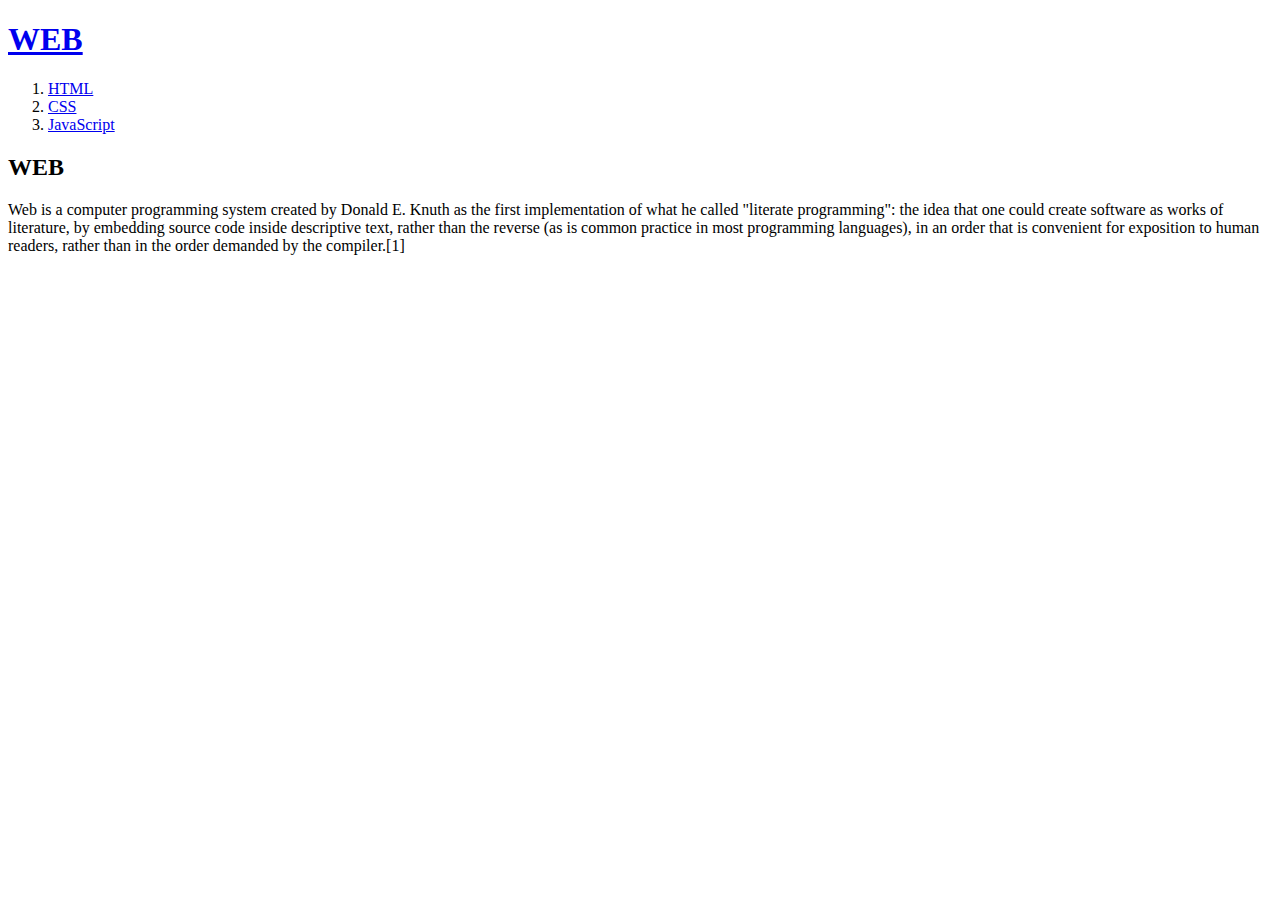
==== index.html @ 0f629f84 "WEB1 HTML" ====
<!DOCTYPE html>
<html>
<head>
    <title>WEB1-WELCOME</title>
    <meta charset="utf-8">
</head>
<body>
    <h1><a href="index.html">WEB</a></h1>
    <ol>
        <li><a href="1.html">HTML</a></li>
        <li><a href="2.html">CSS</a></li>
        <li><a href="3.html">JavaScript</a></li>
    </ol>
    <h2>WEB</h2>
    <p>Web is a computer programming system created by Donald E. Knuth as the first implementation of what he called "literate programming": the idea that one could create software as works of literature, by embedding source code inside descriptive text, rather than the reverse (as is common practice in most programming languages), in an order that is convenient for exposition to human readers, rather than in the order demanded by the compiler.[1]</p>
    <p>
        <div id="disqus_thread"></div>
    <script>
        /**
        *  RECOMMENDED CONFIGURATION VARIABLES: EDIT AND UNCOMMENT THE SECTION BELOW TO INSERT DYNAMIC VALUES FROM YOUR PLATFORM OR CMS.
        *  LEARN WHY DEFINING THESE VARIABLES IS IMPORTANT: https://disqus.com/admin/universalcode/#configuration-variables    */
        /*
        var disqus_config = function () {
        this.page.url = PAGE_URL;  // Replace PAGE_URL with your page's canonical URL variable
        this.page.identifier = PAGE_IDENTIFIER; // Replace PAGE_IDENTIFIER with your page's unique identifier variable
        };
        */
        (function() { // DON'T EDIT BELOW THIS LINE
        var d = document, s = d.createElement('script');
        s.src = 'https://web1-nauzuymmfl.disqus.com/embed.js';
        s.setAttribute('data-timestamp', +new Date());
        (d.head || d.body).appendChild(s);
        })();
    </script>
    <noscript>Please enable JavaScript to view the <a href="https://disqus.com/?ref_noscript">comments powered by Disqus.</a></noscript>
    </p><p>
        <!--Start of Tawk.to Script-->
    <script type="text/javascript">
        var Tawk_API=Tawk_API||{}, Tawk_LoadStart=new Date();
        (function(){
        var s1=document.createElement("script"),s0=document.getElementsByTagName("script")[0];
        s1.async=true;
        s1.src='https://embed.tawk.to/66a754f1becc2fed692c5b36/1i3uq7jvo';
        s1.charset='UTF-8';
        s1.setAttribute('crossorigin','*');
        s0.parentNode.insertBefore(s1,s0);
        })();
        </script>
        <!--End of Tawk.to Script-->
    </p>

</body>
</html>
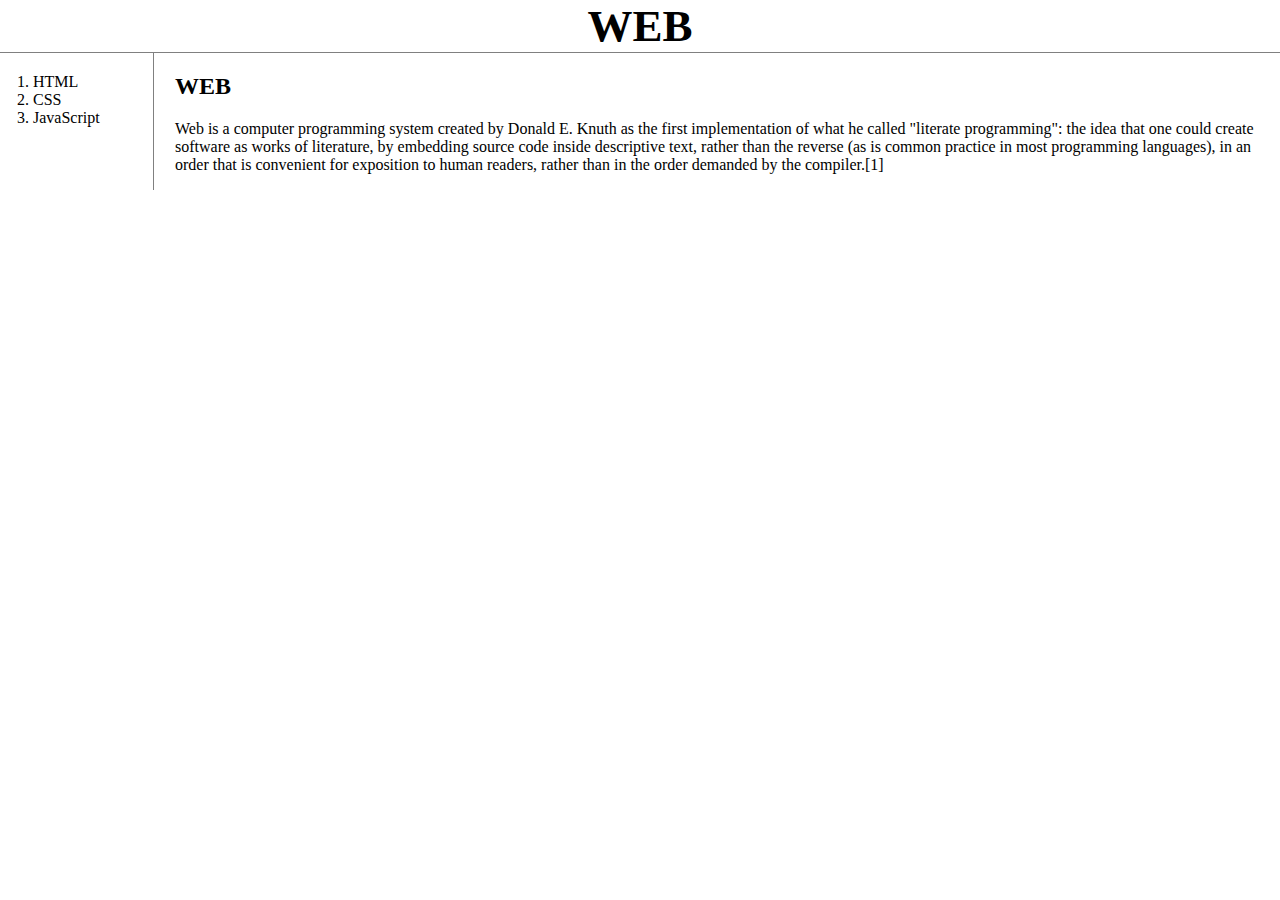
==== commit 74806f5d: "CSS 수업 끝" ====
--- a/index.html
+++ b/index.html
@@ -3,17 +3,23 @@
 <head>
     <title>WEB1-WELCOME</title>
     <meta charset="utf-8">
+    <link rel="stylesheet" href="style.css">
 </head>
 <body>
     <h1><a href="index.html">WEB</a></h1>
-    <ol>
-        <li><a href="1.html">HTML</a></li>
-        <li><a href="2.html">CSS</a></li>
-        <li><a href="3.html">JavaScript</a></li>
-    </ol>
-    <h2>WEB</h2>
-    <p>Web is a computer programming system created by Donald E. Knuth as the first implementation of what he called "literate programming": the idea that one could create software as works of literature, by embedding source code inside descriptive text, rather than the reverse (as is common practice in most programming languages), in an order that is convenient for exposition to human readers, rather than in the order demanded by the compiler.[1]</p>
-    <p>
+    <div id="grid">
+        <ol>
+            <li><a href="1.html">HTML</a></li>
+            <li><a href="2.html">CSS</a></li>
+            <li><a href="3.html">JavaScript</a></li>
+        </ol>
+        <div id="article">
+        <h2>WEB</h2>
+
+            <p>Web is a computer programming system created by Donald E. Knuth as the first implementation of what he   called "literate programming": the idea that one could create software as works of literature, by embedding   source code inside descriptive text, rather than the reverse (as is common practice in most programming   languages), in an order that is convenient for exposition to human readers, rather than in the order demanded     by the compiler.[1]</p>
+            <p>
+        </div>
+    </div>
         <div id="disqus_thread"></div>
     <script>
         /**
--- a/style.css
+++ b/style.css
@@ -0,0 +1,19 @@
+body {margin:0px;}
+a {color: black; text-decoration: none;}
+h1 {text-align: center; font-size: 45px;        
+    border-bottom: 1px solid gray;
+    margin: 0px}
+ol {border-right: 1px solid gray;
+    width: 100px;
+    margin:0px;
+    padding:20px;
+    }
+#grid {display: grid;
+    grid-template-columns: 150px 1fr;}
+#grid ol{padding-left: 33px;}
+#article {padding-left: 25px;}   
+@media(max-width:800px){
+    #grid {display: block;}
+    ol {border-right: none;}
+    h1 {border-bottom: none ;}
+}
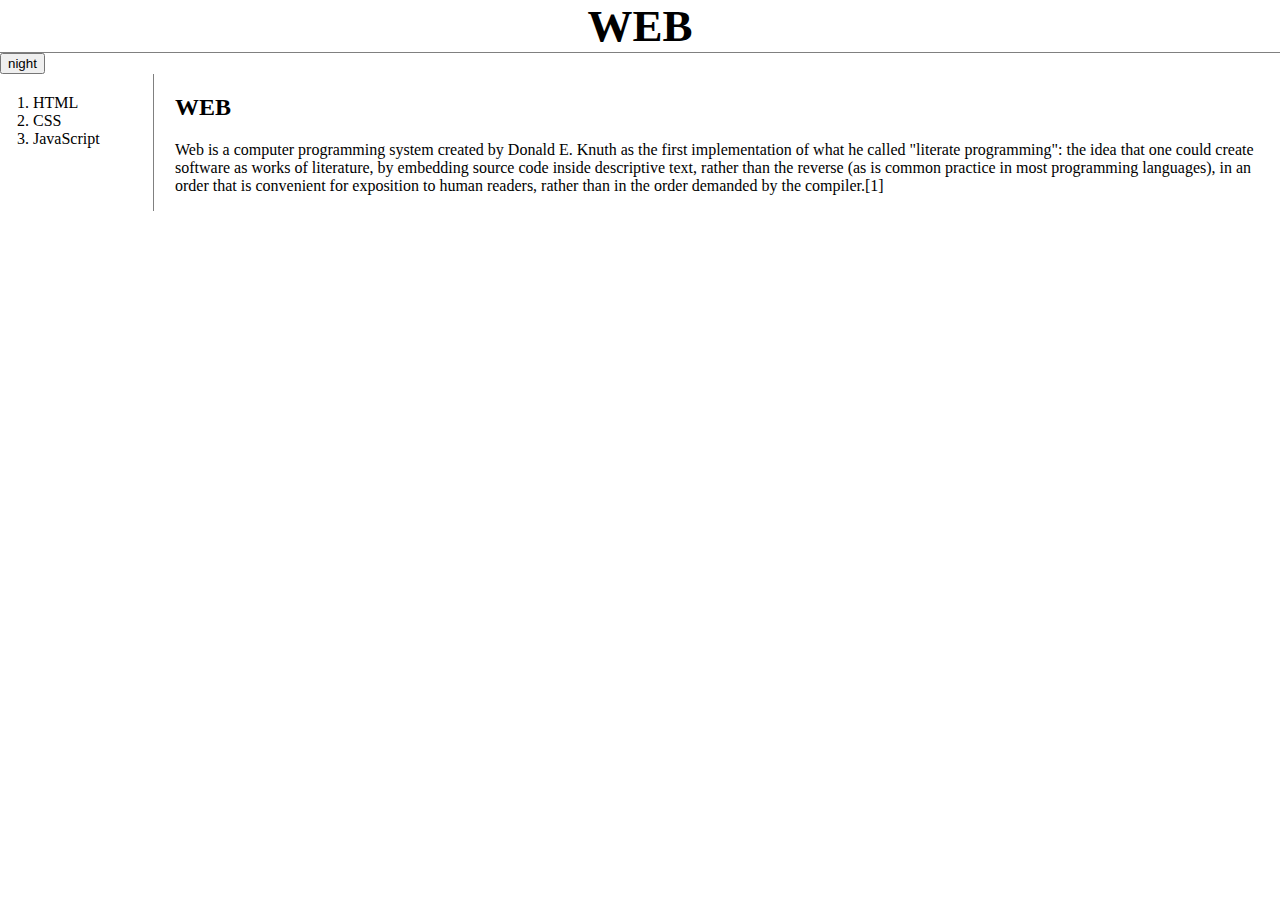
==== commit 45cf86ec: "Add files via upload" ====
--- a/index.html
+++ b/index.html
@@ -4,9 +4,15 @@
     <title>WEB1-WELCOME</title>
     <meta charset="utf-8">
     <link rel="stylesheet" href="style.css">
+    <script src="https://ajax.googleapis.com/ajax/libs/jquery/3.7.1/jquery.min.js"></script>
+    <script src="color.js"></script>
 </head>
 <body>
     <h1><a href="index.html">WEB</a></h1>
+
+    <input type="button" value="night" onclick="
+       nightDayHandler(this);
+       ">
     <div id="grid">
         <ol>
             <li><a href="1.html">HTML</a></li>
